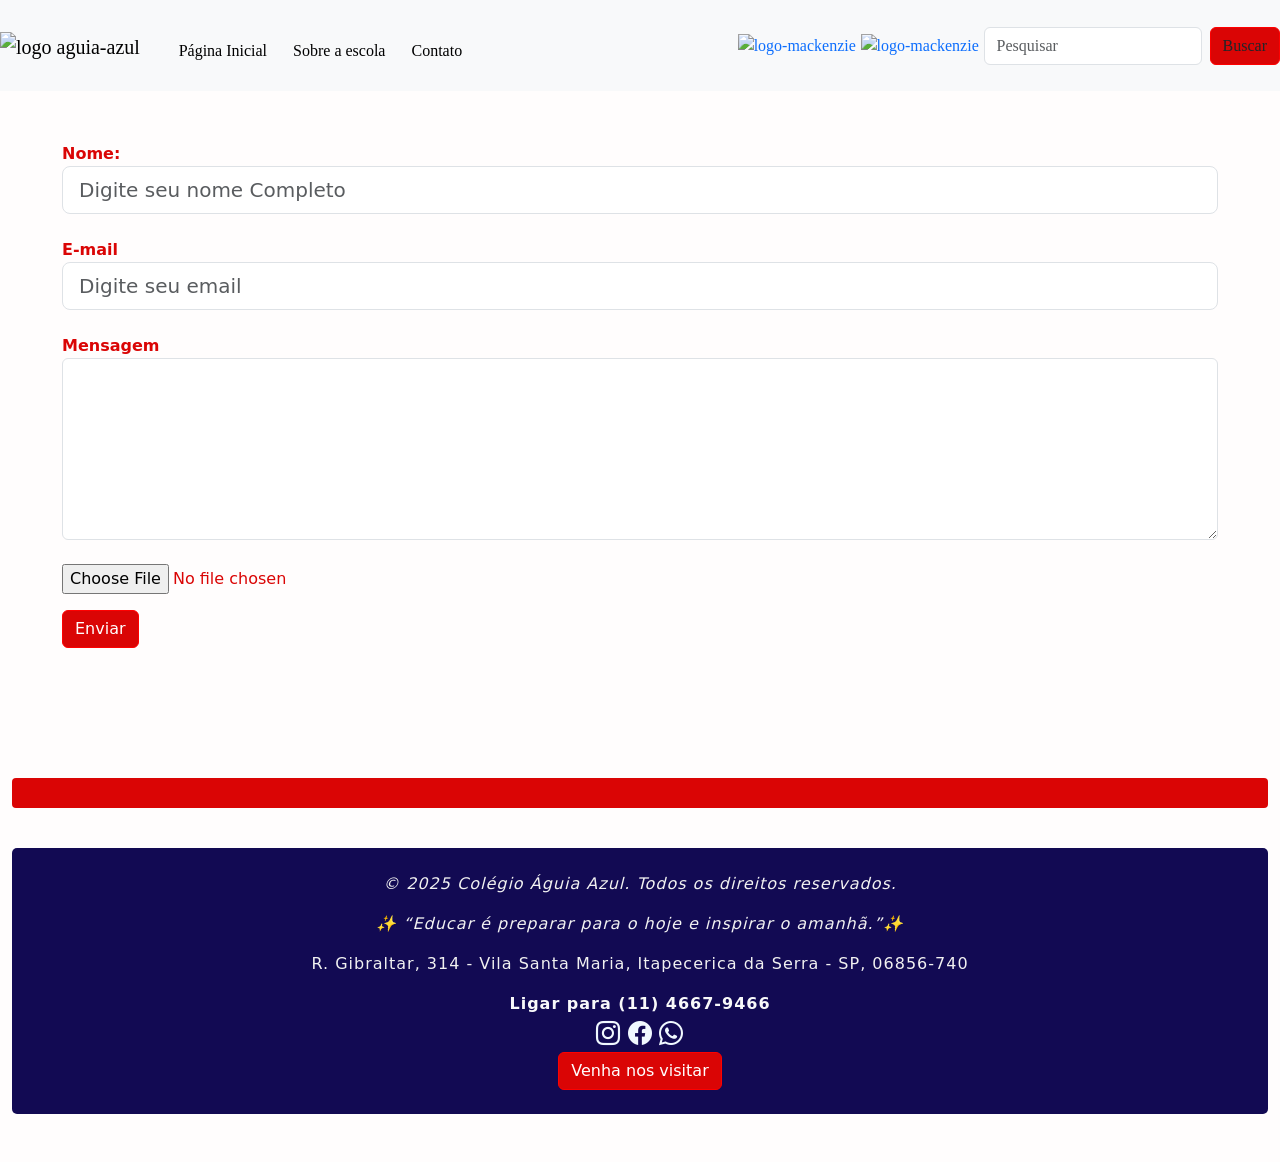
==== contato.html @ 96b5d2c5 "projeto-finalizado" ====
<!DOCTYPE html>
<html lang="pt-br">
<head>
    <!-- CONFIGURAÇÕES BÁSICAS DA PÁGINA -->
    <meta charset="UTF-8">
    <meta name="viewport" content="width=device-width, initial-scale=1.0">

    <!-- TÍTULO DA ABA -->
    <title>Escola Águia Azul</title>

    <!-- ÍCONES DA ABA -->
    <link rel="icon" type="image/x-icon" href="./assets/aguia_favicon (2).ico">

    <!-- FONTES E ESTILOS -->
    <link rel="preconnect" href="https://fonts.googleapis.com">
    <link rel="preconnect" href="https://fonts.gstatic.com" crossorigin>
    <link href="https://fonts.googleapis.com/css2?family=Fontdiner+Swanky&family=Libre+Baskerville&family=Open+Sans:ital,wght@0,300..800;1,300..800&family=Story+Script&display=swap" rel="stylesheet">
    
    <!-- ÍCONES DO BOOTSTRAP -->
    <link rel="stylesheet" href="https://cdn.jsdelivr.net/npm/bootstrap-icons@1.13.1/font/bootstrap-icons.min.css">

    <!-- BOOTSTRAP CSS -->
    <link href="https://cdn.jsdelivr.net/npm/bootstrap@5.3.8/dist/css/bootstrap.min.css" rel="stylesheet" integrity="sha384-sRIl4kxILFvY47J16cr9ZwB07vP4J8+LH7qKQnuqkuIAvNWLzeN8tE5YBujZqJLB" crossorigin="anonymous">

    <!-- CSS PERSONALIZADO -->
    <link rel="stylesheet" href="./assets/css/slide.css">
    <link rel="stylesheet" href="./assets/css/sobre.css">
</head>
<body class="container-fluid">

    <!-- ==================== CABEÇALHO ==================== -->
    <header>
        <nav class="navbar navbar-expand-lg bg-light navbar-light fixed-top">
          <!-- LOGO DA ESCOLA -->
          <a class="navbar-brand" href="#">
            <img src="./assets/image/aguia-azul.png" alt="logo aguia-azul" width="70px" height="70">
          </a>

          <!-- BOTÃO HAMBÚRGUER MOBILE -->
          <button class="navbar-toggler" type="button" data-bs-toggle="collapse" data-bs-target="#navbarSupportedContent" aria-controls="navbarSupportedContent" aria-expanded="false" aria-label="Toggle navigation">
            <span class="navbar-toggler-icon"></span>
          </button>

          <!-- LINKS DO MENU -->
          <div class="collapse navbar-collapse" id="navbarSupportedContent">
            <ul class="navbar-nav me-auto mb-2 mb-lg-0">
              <li class="nav-item">
                <h6><a class="nav-link active" href="./index.html">Página Inicial</a></h6>
              </li>
              <li class="nav-item">
                <h6><a class="nav-link active" href="./sobre.html">Sobre a escola</a></h6>
              </li>
              <li class="nav-item">
                <h6><a class="nav-link active" href="./contato.html">Contato</a></h6>
              </li>
            </ul>

            <!--LOGO CLIPESCOLA-->
            <a href="https://www.clipescola.com/" target="_blank"><img src="./assets/image/ClipEscola_logo.png" alt="logo-mackenzie" width="50" height="50"></a>

            <!-- LOGO MACKENZIE -->
            <a href="https://sistemasdeensino.mackenzie.br/material-didatico" target="_blank"><img src="./assets/image/mackenzie-logo.png" alt="logo-mackenzie" width="auto" height="70"></a>

            <!-- CAMPO DE PESQUISA -->
            <form class="d-flex" role="search">
              <input class="form-control me-2" type="search" placeholder="Pesquisar" aria-label="Pesquisar">
              <button class="btn bs-btn-bg" type="submit">Buscar</button>
            </form>
          </div>
      </nav>
    </header>

  <!-- MAIN -->
<main style="margin-top: 3rem; margin-bottom: 4rem;padding: 50px;">
    
    <!-- formulários -->
  <form id="formContato" action="./backend/processa.php" method="post" enctype="multipart/form-data">
  <!-- caixas de texto -->
  <div class="form-group" style="text-align:start ;">
    <label for="usuario" class="font-weight-bold"><strong>Nome:</strong></label>
    <input class="form-control form-control-lg" type="text" id="usuario" name="usuario" placeholder="Digite seu nome Completo" required>
  </div>
<br>
  <div class="form-group" style="text-align:start ;">
    <label for="email" class="font-weight-bold"><strong>E-mail</strong></label>
    <input class="form-control form-control-lg" type="email" id="email" name="email" placeholder="Digite seu email" required>
  </div>
<br>
  <div class="form-group" style="text-align:start ;">
    <label for="mensagem" class="font-weight-bold"><strong>Mensagem</strong></label>
    <textarea class="form-control" id="mensagem" name="mensagem" rows="7" required></textarea><br>
  </div>

  <div class="custom-file mb-3" style="text-align:start">
    <input class="custom-file-input" type="file" id="arquivo" name="arquivo">
    <label class="custom-file-label" for="arquivo"></label>
  </div>
    <div class="text-start">
        <input class="btn btn-primary" type="submit" value="Enviar">
    </div>
  </form>

      <div id="resposta" class="mt-3"></div>
  </main>
      <div class="separation"></div>

  <!-- FOOTER -->
<!-- ==================== RODAPÉ ==================== -->
<footer style="font-style: italic;">
  <br>
      <p>&copy; 2025 Colégio Águia Azul. Todos os direitos reservados.</p>
      <p>✨ “Educar é preparar para o hoje e inspirar o amanhã.”✨</p>
      <address>R. Gibraltar, 314 - Vila Santa Maria, Itapecerica da Serra - SP, 06856-740</address>
      <a id="contact" href="tel:+551146679466">Ligar para (11) 4667-9466</a>
      <!-- Ícones de redes sociais -->
      <div class="column">

    <a class="col-1" href="https://www.instagram.com/aguiazull/" target="_blank">
      <i class="bi bi-instagram" style="font-size: 1.5rem; color: aliceblue;"></i>
    </a>

    <a class="col-1" href="https://www.facebook.com/aguiazullescola/?locale=pt_BR" target="_blank">
      <i class="bi bi-facebook" style="font-size: 1.5rem; color: aliceblue;"></i>
    </a>

    <a  class="col-1" href="https://wa.me/5511960179775" target="_blank">
      <i class="bi bi-whatsapp" style="font-size: 1.5rem; color: aliceblue;"></i>
    </a>

      <!-- BOTÃO MODAL VISITA -->
      <div id="local" class="container text-center mb-5">
        <div class="col-12">
        <button type="button" class="btn btn-primary" data-bs-toggle="modal" data-bs-target="#exampleModal">Venha nos visitar</button>
      </div>
      <br>

      <!-- MODAL DE LOCALIZAÇÃO -->
      <div class="modal fade" id="exampleModal" tabindex="-1" aria-labelledby="exampleModalLabel" aria-hidden="true">
        <div class="modal-dialog modal-dialog-centered">
          <div class="modal-content">
            <div class="modal-header">
              <h1 class="modal-title fs-5" id="exampleModalLabel">Faça uma visita!</h1>
              <button type="button" class="btn-close" data-bs-dismiss="modal"></button>
            </div>
            <div class="mapouter">
                  <div class="gmap_canvas">
                    <iframe
                      style="width: 100%"
                      height="500"
                      id="gmap_canvas"
                      src="https://www.google.com/maps/embed?pb=!1m18!1m12!1m3!1d7307.2726338290195!2d-46.80357162541683!3d-23.688960466290954!2m3!1f0!2f0!3f0!3m2!1i1024!2i768!4f13.1!3m3!1m2!1s0x94ce52e42a22825d%3A0xded99717e2e86b87!2sEscola%20%C3%81guia%20Azul!5e0!3m2!1spt-BR!2sus!4v1757365906369!5m2!1spt-BR!2sus" width="600" height="450" style="border:0;" allowfullscreen="" loading="lazy" referrerpolicy="no-referrer-when-downgrade"
                      frameborder="0"
                      scrolling="no"
                      marginheight="0"
                      marginwidth="0"
                    >
                    </iframe>
                  </div>
                </div>
              </div>
            <div class="modal-footer">
              <button type="button" class="btn btn-secondary" data-bs-dismiss="modal">Fechar</button>
            </div>
          </div>
        </div>
      </div>
    </div>
  </footer>

  <!-- ==================== SCRIPTS ==================== -->
  <script src="https://cdn.jsdelivr.net/npm/bootstrap@5.3.8/dist/js/bootstrap.bundle.min.js"></script>
  <script src="./assets/js/main.js"></script>
  <script src="./assets/js/formulario.js"></script>
</body>
</html>
---- assets/css/slide.css ----
/*  Fonte */

@font-face {
    font-family: happy-school;
    src: url(/assets/font/Happy/School.ttf);
}

@font-face {
    font-family:janda-bubble;
    src: url(/assets/font/JandaManateeBubble.ttf);
}
/* Container da galeria de verificação */
#galeria-verificacao {
    margin: 70px 0; /* espaçamento acima e abaixo da galeria */
    background-image:url(/assets/image/fundo-sky.png);
    background-size: cover;
    background-repeat: no-repeat;
    background-attachment: fixed;

    /*background-color: rgb(24, 5, 77); /* fundo azul-escuro */
}

/* Imagem principal com gradiente escuro sobreposto */
#mainImage {
    background-image: linear-gradient(rgba(0, 0, 0, .9), rgba(17, 65, 85, .8), rgba(0, 0, 0, .8)), url(../image/template/Fundo.png);
    transition: all 0.3s ease; /* transição suave ao alterar propriedades */
}

/* Área de miniaturas (thumbnails) */
#thumbs {
    display: flex; 
    flex-wrap: wrap;         /* permite quebrar linha */
    gap: 10px;               /* espaçamento entre miniaturas */
    justify-content: center; /* centraliza na horizontal */
}

/* Estilo das miniaturas */
.thumb {
    width: 160px;
    height: 100px;
    border: 2px solid transparent; /* borda invisível por padrão */
    border-radius: 8px;            /* cantos arredondados */
    overflow: hidden;              /* esconde partes da imagem que saem da borda */
    cursor: pointer;               /* mostra que é clicável */
}

/* Ajuste da imagem dentro da miniatura */
.thumb img {
    width: 100%;
    height: 100%;
    object-fit:inherit; /* mantém proporção e preenche o espaço */
}

/* Estado da miniatura quando verificada (selecionada) */
.thumb.verificada {
    border-color: #10b981; /* verde (tailwind emerald-500) */
}

/* Texto de progresso */
#progress {
    font-weight: bold;       /* negrito */
    color: rgb(218, 5, 5);   /* vermelho */
    font-size: 16px;         /* tamanho da fonte */
}
---- assets/css/sobre.css ----
/*  Fonte */

@font-face {
    font-family: happy-school;
    src: url("/assets/fonts/Happy-School.ttf");
}

@font-face {
    font-family:janda-solid;
    src: url("/assets/fonts/JandaManateeSolid.ttf");
}
@font-face {
    font-family:heroes-legend;
    src: url("/assets/fonts/Heroes-Legend.ttf");
}
@font-face {
    font-family:comic-relief;
    src: url("/assets/fonts/Comic-Relief-Bold.ttf");
}

@font-face {
    font-family:cherry-bomb;
    src: url("/assets/fonts/Cherry-BombOne-Regular.ttf");
}

/* Reset básico para remover margens e espaçamentos padrão */
* {
    margin:0px;
    padding:0px;
}

/* Personalização de botões usando variáveis do Bootstrap */
.btn {
    --bs-dark-bg-subtle: rgb(24, 5, 77);
    --bs-btn-bg: rgb(218, 5, 5);
    --bs-btn-border-color:#FF0000;
    --bs-btn-hover-bg: rgb(30, 15, 95);
}

/* Define suporte para modo claro e escuro */
:root {
  color-scheme: light dark;
}

/* Estilização do cabeçalho */
header{
    padding: 5px;
    font-family:comic-relief;
}

/* Espaçamento para imagens no header */
header, img {
    margin-right: 0.3rem;
}

/* Cor ao passar o mouse no menu colapsado */
.collapse:hover {
    color:#FF0000;
}

/* Cor padrão para textos de contato */
.cor-contato {
    color: rgb(24, 5, 77);
}

/* Estilo para a foto principal da águia */
#aguia-photo {
    margin:1rem;
    width:320px;
    height: 400px;
    object-fit: cover; 
    border-radius: 8px;
    
}

.navbar a:hover {
  box-shadow: 0px 1px black;
  border-radius: 5px;
}

/* Estilo geral do corpo */
body {
    color: light-dark(rgb(218, 5, 5), rgb(24, 5, 77)); /* alterna cor de texto em tema claro/escuro */
    background-color: rgb(255, 253, 253);
    margin-top: 2.1rem;
    margin-right: 2.5rem;
    margin-left: 2.5rem;
}

/* Centraliza textos dentro do main */
main {
    text-align: center;
}

/* Estilo para títulos principais */
h1 {
    color: rgb(218, 5, 5);
}

/* Estilo para subtítulos */
h2 {
    color:rgb(24,5,77);
}

#enrollment {
    padding: 1em;
    color: #120a53;
    font-family:cherry-bomb;
}

/* Classe para artigos */
.article{
    text-align: center;
    color:rgb(24,5,77);
}

/* Estilo para seções de conteúdo */
section {
    color:rgb(24,5,77);
    font-size: larger;
    text-align: justify;
    margin: 3rem;
}

.separation-aguia {
    width: 100%;
    height: 100px;
    border-radius: 4px;
    color: #120a53;
    font-family:cherry-bomb;
    font-size: x-large;
    background: rgb(218, 5, 5);
    margin-top: 10px;
    margin-bottom: 40px;
}
/* Barra de separação visual */
.separation {
    width: 100%;
    height: 30px;
    border-radius: 4px;
    font-family: cherry-bomb;
    background: rgb(218, 5, 5);
    margin-top: 10px;
    margin-bottom: 40px;
}

/* Remove decoração de links e bullets das listas */
a, li {
    text-decoration: none;
    list-style-type: none;
}

/* Seção de Vídeos */
.videos-section {
    background-color: #f8f9fa; /* Fundo cinza claro para a seção */
    padding-top: 5rem; /* Espaçamento superior */
    padding-bottom: 5rem; /* Espaçamento inferior */
}

.section-title {
    font-family: 'Montserrat', sans-serif; /* Uma fonte elegante, ajuste se tiver outra */
    font-size: 2.5rem; /* Tamanho do título */
    font-weight: 700; /* Negrito */
    color: #343a40; /* Cor escura para o título */
    margin-bottom: 3rem; /* Espaçamento abaixo do título */
    position: relative;
    padding-bottom: 10px; /* Espaço para o underline */
}

/* Underline animado para o título (opcional) */
.section-title::after {
    content: '';
    position: absolute;
    left: 50%;
    bottom: 0;
    transform: translateX(-50%);
    width: 60px; /* Largura do underline */
    height: 4px;
    border-radius: 2px;
}


/* Estilo dos Cards de Vídeo */
.video-card {
    border: none; /* Remove a borda padrão do card */
    border-radius: 12px; /* Bordas mais arredondadas */
    overflow: hidden; /* Garante que o vídeo respeite o border-radius */
    box-shadow: 0 4px 12px rgba(0, 0, 0, 0.08); /* Sombra mais suave e proeminente */
    transition: transform 0.3s ease, box-shadow 0.3s ease; /* Transição para efeito hover */
    background-color: #ffffff; /* Fundo branco para os cards */
}

.video-card:hover {
    transform: translateY(-5px); /* Efeito de "subir" no hover */
    box-shadow: 0 8px 20px rgba(0, 0, 0, 0.12); /* Sombra mais intensa no hover */
}

.video-card .card-body {
    padding: 0.5rem; /* Espaçamento interno maior */
    text-align: left; /* Alinha o texto à esquerda */
}

.video-card .card-title {
    font-family: 'Comic', sans-serif; /* Outra fonte, ajuste se necessário */
    font-size: 1.3rem; /* Tamanho do título do card */
    font-weight: 600; /* Levemente mais negrito */
    color: #343a40; /* Cor escura para o título do card */
    margin-bottom: 0.75rem;
}

.video-card .card-text {
    font-size: 0.95rem; /* Tamanho do texto da descrição */
    line-height: 1.6;
    color: #6c757d; /* Cor mais suave para o texto */
}

.video-card .btn-primary {
    background-color: #007bff; /* Cor do botão primário do Bootstrap */
    border-color: #007bff;
    font-weight: 500;
    padding: 0.5rem 1.2rem;
    border-radius: 50px; /* Botão mais arredondado (pill-shaped) */
    transition: background-color 0.2s ease, border-color 0.2s ease;
}

.video-card .btn-primary:hover {
    background-color: #0056b3; /* Tom mais escuro no hover */
    border-color: #0056b3;
}

/* Garante que o vídeo dentro do card ocupe 100% da largura e mantenha a proporção */
.video-card .ratio {
    border-top-left-radius: 12px;
    border-top-right-radius: 12px;
    overflow: hidden; /* Garante que as bordas arredondadas do vídeo apareçam */
}

.card-video-top { /* Ajuste a classe da tag video para a classe que foi criada */
    width: 100%;
    height: 100%;
    object-fit: cover;
}


/* Estilos para o container principal de vídeos */
#videos-aguia .row {
    justify-content: center; /* Centraliza os cards se não preencherem a linha toda */
}

/* Estilo para blocos de metodologia e itens de lista */
.methodology, li {
    font-size:large;
    margin-left: 10px;
    margin-top: 25px;
    margin-bottom: 7px;
    text-align: justify;
    color: snow;
}

/* Subtítulos em destaque no conteúdo */
.subtitle-aguia {
    font: size 700px;;
    text-align: center;
    color: aliceblue;
    margin-bottom: 35px;
    margin-top: 45px;
}

/* Título principal da seção */
.title-aguia{
  text-align: center;
  color: aliceblue;
  margin-bottom: 20px; /* Espaçamento abaixo do título */
}

/* Estilo do bloco lateral (aside) com imagem de fundo e gradiente */
.method {
    font-family:'Lucida Sans', 'Lucida Sans Regular', 'Lucida Grande', 'Lucida Sans Unicode', Geneva, Verdana, sans-serif;
    font-weight: 700;
    font-style: normal;
    background-image: linear-gradient(rgba(0, 0, 0, .8), rgba(17, 65, 85, 0.8), rgba(0, 0, 0, .8)), url(../image/frente-nova.jpg);
    background-size: cover;
    background-repeat: no-repeat;
    background-attachment: fixed;
    height: auto;
    padding-top: 10px;
    padding-bottom: 50px;
    color: aliceblue;
    flex:content;
    grid-column: inherit;
}
.slide {
width: 90%;
max-width: 800px;
display: block; 
margin: 0 auto; 

}

#aguia-photo {
    width: 100%;
    height: auto;
    object-fit: contain; /* garante que não corte */
    display: block;
}

/* Estilo do rodapé */
footer {
    font-style:italic;
    letter-spacing: 1px;
    color:rgb(241, 241, 241);
    background-color:#120a53;
    border-radius: 5px;
    text-align: center;
    letter-spacing: 1px;
}

/* Espaçamento para ícones sociais */
.social-media {
    margin-bottom: 2rem;
}

/* Efeito de fade + brilho nas imagens do slide */
#mainImage {
    max-width:90%; 
    max-height:500px;
    transition: opacity 0.5s ease, filter 0.5s ease; /* transição suave */
}

/* Classe que aplicaremos temporariamente para o brilho */
#mainImage.brilho {
    filter: brightness(1.2); /* aumenta o brilho */
}

#contact{
    font-weight:bold;
    font-style: normal;
    color:#f8f9fa;
    text-decoration:none;
}

#contact:hover{
    box-shadow: 0px 3px #f8f9fa;
    border-radius: 5px;
}

#aguia-phragraph {
    text-align: justify;
    font-family:Verdana;
}

#aguia-text {
    font-family: comic-relief;
}
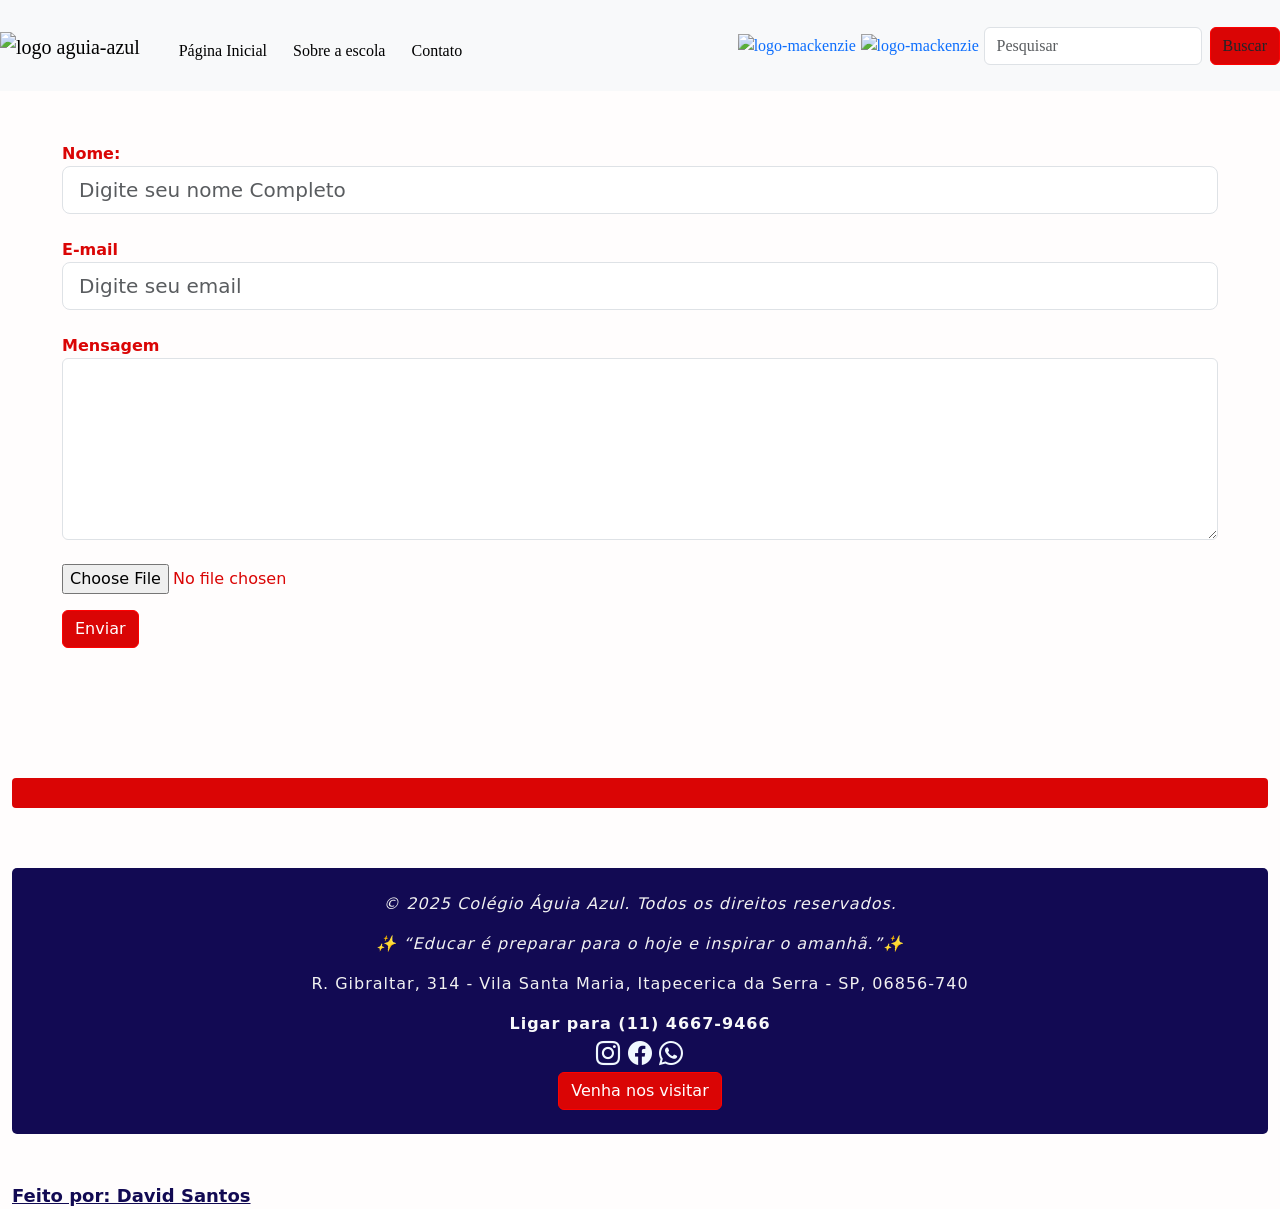
==== commit e327dc3a: "corrigido-finalizado" ====
--- a/contato.html
+++ b/contato.html
@@ -32,7 +32,7 @@
     <header>
         <nav class="navbar navbar-expand-lg bg-light navbar-light fixed-top">
           <!-- LOGO DA ESCOLA -->
-          <a class="navbar-brand" href="#">
+          <a class="navbar-brand" href="./index.html">
             <img src="./assets/image/aguia-azul.png" alt="logo aguia-azul" width="70px" height="70">
           </a>
 
@@ -166,6 +166,9 @@
       </div>
     </div>
   </footer>
+  <div>
+    <a id="contact" href="https://www.linkedin.com/in/david-santos-souza-130151260/" style="color:#120a53; align-items: right;font-size: large;"><u>Feito por: David Santos</u></a>
+  </div>
 
   <!-- ==================== SCRIPTS ==================== -->
   <script src="https://cdn.jsdelivr.net/npm/bootstrap@5.3.8/dist/js/bootstrap.bundle.min.js"></script>
--- a/assets/css/slide.css
+++ b/assets/css/slide.css
@@ -2,17 +2,17 @@
 
 @font-face {
     font-family: happy-school;
-    src: url(/assets/font/Happy/School.ttf);
+    src: url('../font/Happy/School.ttf');
 }
 
 @font-face {
     font-family:janda-bubble;
-    src: url(/assets/font/JandaManateeBubble.ttf);
+    src: url('../font/JandaManateeBubble.ttf');
 }
 /* Container da galeria de verificação */
 #galeria-verificacao {
     margin: 70px 0; /* espaçamento acima e abaixo da galeria */
-    background-image:url(/assets/image/fundo-sky.png);
+    background-image:url('../image/fundo-sky.png');
     background-size: cover;
     background-repeat: no-repeat;
     background-attachment: fixed;
@@ -22,7 +22,8 @@
 
 /* Imagem principal com gradiente escuro sobreposto */
 #mainImage {
-    background-image: linear-gradient(rgba(0, 0, 0, .9), rgba(17, 65, 85, .8), rgba(0, 0, 0, .8)), url(../image/template/Fundo.png);
+
+    background-image: linear-gradient(rgba(0, 0, 0, .9), rgba(17, 65, 85, .8), rgba(0, 0, 0, .8)), url('./image/fundo-sky.png');
     transition: all 0.3s ease; /* transição suave ao alterar propriedades */
 }
 
@@ -36,8 +37,8 @@
 
 /* Estilo das miniaturas */
 .thumb {
-    width: 160px;
-    height: 100px;
+    width: 140px;
+    height: 80px;
     border: 2px solid transparent; /* borda invisível por padrão */
     border-radius: 8px;            /* cantos arredondados */
     overflow: hidden;              /* esconde partes da imagem que saem da borda */
@@ -62,3 +63,5 @@
     color: rgb(218, 5, 5);   /* vermelho */
     font-size: 16px;         /* tamanho da fonte */
 }
+
+
--- a/assets/css/sobre.css
+++ b/assets/css/sobre.css
@@ -2,25 +2,25 @@
 
 @font-face {
     font-family: happy-school;
-    src: url("/assets/fonts/Happy-School.ttf");
+    src: url('../fonts/Happy-School.ttf');
 }
 
 @font-face {
     font-family:janda-solid;
-    src: url("/assets/fonts/JandaManateeSolid.ttf");
+    src: url('../fonts/JandaManateeSolid.ttf');
 }
 @font-face {
     font-family:heroes-legend;
-    src: url("/assets/fonts/Heroes-Legend.ttf");
+    src: url('../fonts/Heroes-Legend.ttf');
 }
 @font-face {
     font-family:comic-relief;
-    src: url("/assets/fonts/Comic-Relief-Bold.ttf");
+    src: url('../fonts/Comic-Relief-Bold.ttf');
 }
 
 @font-face {
     font-family:cherry-bomb;
-    src: url("/assets/fonts/Cherry-BombOne-Regular.ttf");
+    src: url('../fonts/Cherry-BombOne-Regular.ttf');
 }
 
 /* Reset básico para remover margens e espaçamentos padrão */
@@ -90,6 +90,7 @@
 /* Centraliza textos dentro do main */
 main {
     text-align: center;
+    padding-bottom: 1px;
 }
 
 /* Estilo para títulos principais */
@@ -119,7 +120,7 @@
     color:rgb(24,5,77);
     font-size: larger;
     text-align: justify;
-    margin: 3rem;
+    margin: 1rem;
 }
 
 .separation-aguia {
@@ -131,7 +132,7 @@
     font-size: x-large;
     background: rgb(218, 5, 5);
     margin-top: 10px;
-    margin-bottom: 40px;
+    margin-bottom: 10px;
 }
 /* Barra de separação visual */
 .separation {
@@ -141,7 +142,7 @@
     font-family: cherry-bomb;
     background: rgb(218, 5, 5);
     margin-top: 10px;
-    margin-bottom: 40px;
+    margin-bottom: 60px;
 }
 
 /* Remove decoração de links e bullets das listas */
@@ -263,26 +264,26 @@
     text-align: center;
     color: aliceblue;
     margin-bottom: 35px;
-    margin-top: 45px;
+    margin-top: 10px;
 }
 
 /* Título principal da seção */
 .title-aguia{
   text-align: center;
   color: aliceblue;
-  margin-bottom: 20px; /* Espaçamento abaixo do título */
+  margin-bottom: 5px; /* Espaçamento abaixo do título */
 }
 
 /* Estilo do bloco lateral (aside) com imagem de fundo e gradiente */
 .method {
+    
     font-family:'Lucida Sans', 'Lucida Sans Regular', 'Lucida Grande', 'Lucida Sans Unicode', Geneva, Verdana, sans-serif;
     font-weight: 700;
     font-style: normal;
-    background-image: linear-gradient(rgba(0, 0, 0, .8), rgba(17, 65, 85, 0.8), rgba(0, 0, 0, .8)), url(../image/frente-nova.jpg);
+    background-image: linear-gradient(rgba(0, 0, 0, .8), rgba(17, 65, 85, 0.8), rgba(0, 0, 0, .8)), url('../image/frente-nova.jpg');
     background-size: cover;
     background-repeat: no-repeat;
     background-attachment: fixed;
-    height: auto;
     padding-top: 10px;
     padding-bottom: 50px;
     color: aliceblue;
@@ -290,18 +291,20 @@
     grid-column: inherit;
 }
 .slide {
-width: 90%;
-max-width: 800px;
+width: 100%;
+max-width: 900px;
 display: block; 
 margin: 0 auto; 
 
 }
 
 #aguia-photo {
-    width: 100%;
+   width: 103%;
+    max-width: 800px;
     height: auto;
-    object-fit: contain; /* garante que não corte */
+    margin: 2px 2px 5px 2px;
     display: block;
+    object-fit: contain;
 }
 
 /* Estilo do rodapé */
